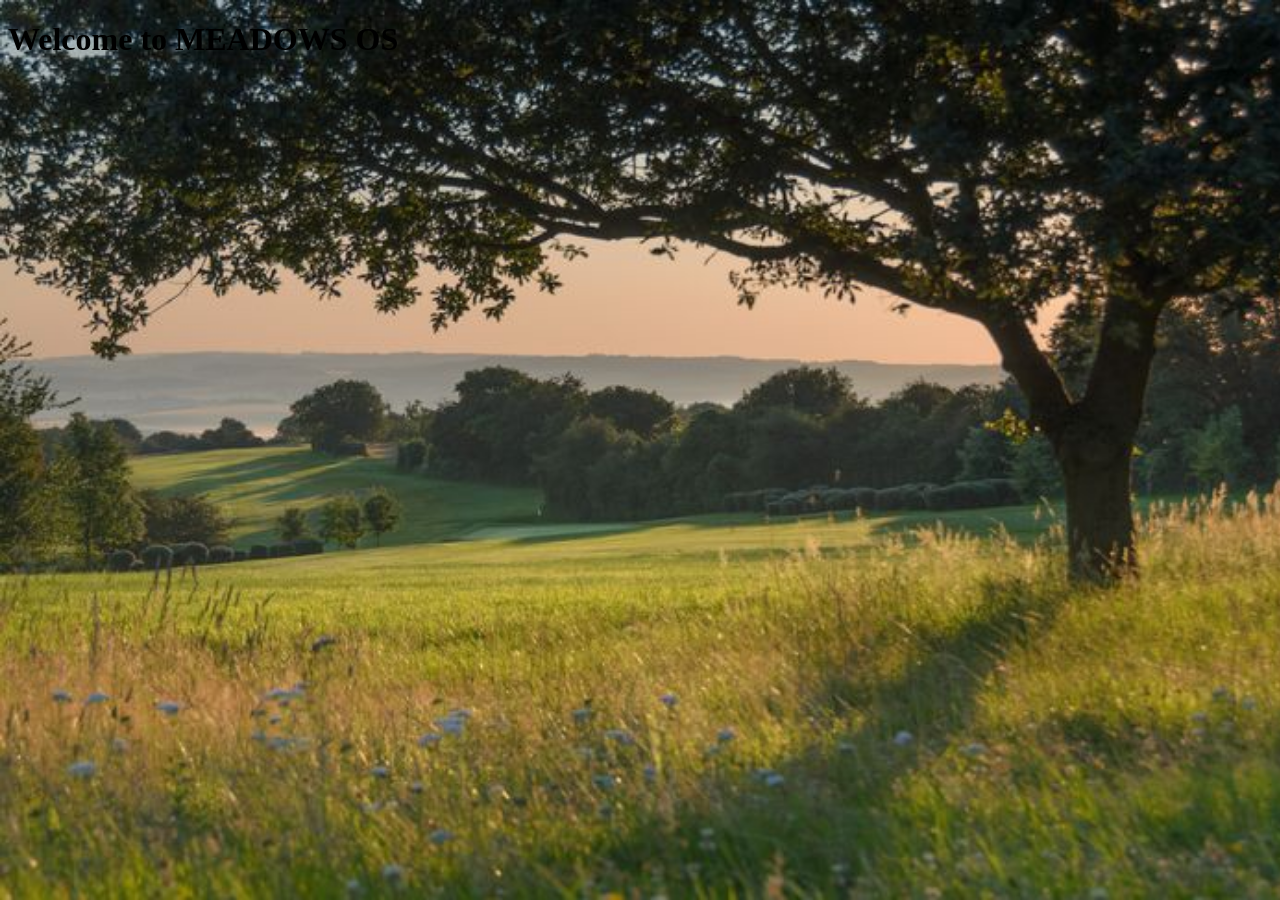
==== frontend/introduction.html @ 67baf1bc "first commit" ====
<!DOCTYPE html>
<html lang="en">    
<head>
    <meta charset="UTF-8">
    <meta http-equiv="X-UA-Compatible" content="IE=edge">
    <meta name="viewport" content="width=device-width, initial-scale=1.0">
    <link rel="stylesheet" href="style.css">
    <title>MEADOWS OS</title>
</head>
<body>
    <h1>Welcome to MEADOWS OS</h1>
</body>
</html>
---- frontend/style.css ----
body{
    background-image: url(backgrounds/two.jpeg);
    background-repeat: no-repeat;
    background-attachment: fixed;
    background-size: cover;
}

button{
    button-size: 20px;
}

.intro_button{

}
.box {

}
header {
nav {
   
}
main {}
footer {
 
}
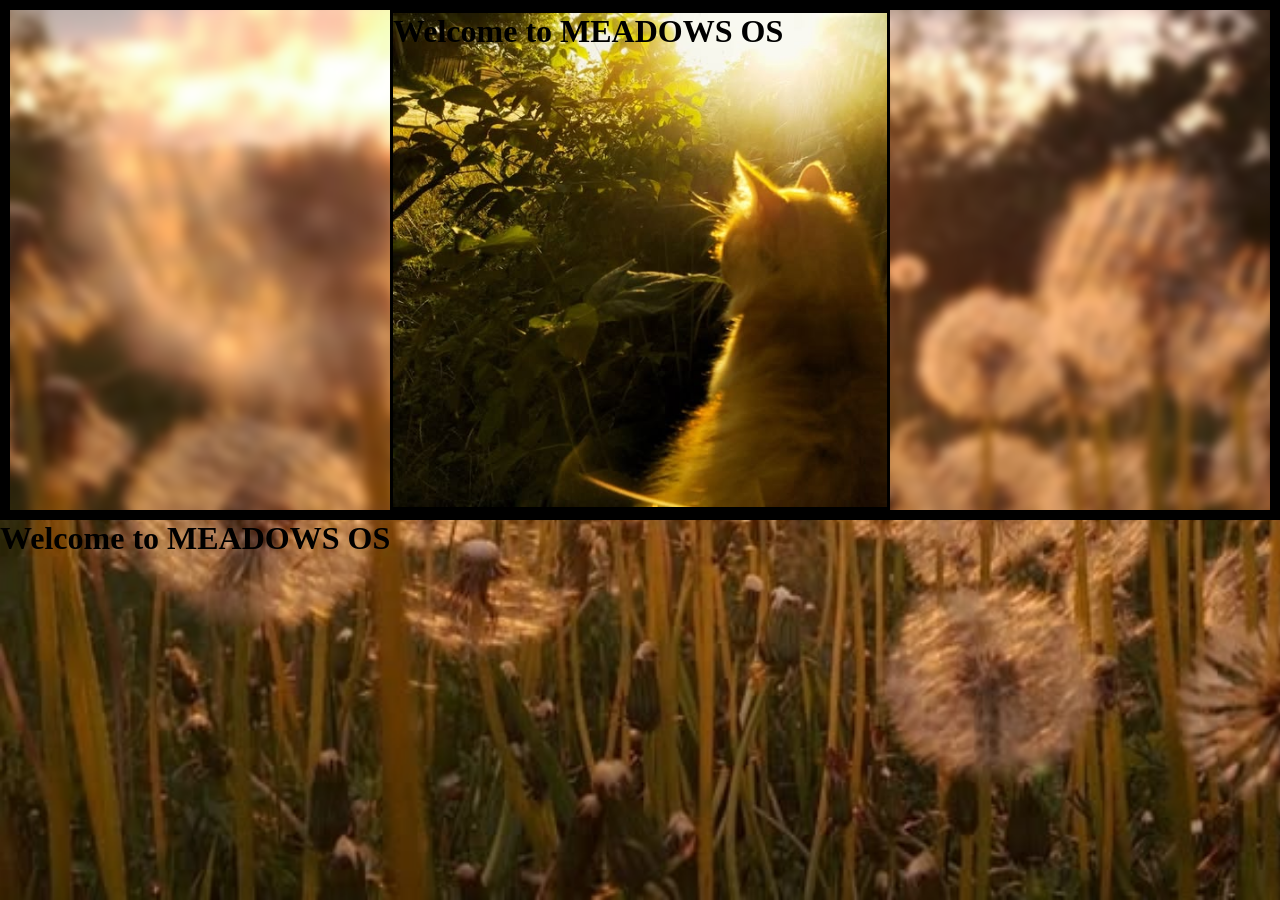
==== commit 68ea9d90: "second commit" ====
--- a/frontend/introduction.html
+++ b/frontend/introduction.html
@@ -8,6 +8,11 @@
     <title>MEADOWS OS</title>
 </head>
 <body>
+    <div class="container">
+        <div class="introduction">
+            <h1>Welcome to MEADOWS OS</h1>
+        </div>  
+    </div>
     <h1>Welcome to MEADOWS OS</h1>
 </body>
 </html>
--- a/frontend/style.css
+++ b/frontend/style.css
@@ -1,25 +1,66 @@
+*{
+    margin: 0;
+    padding: 0;
+    box-sizing: border-box;
+}
+
+
 body{
-    background-image: url(backgrounds/two.jpeg);
+    background-image: url(backgrounds/three.jpeg);
     background-repeat: no-repeat;
     background-attachment: fixed;
     background-size: cover;
+    
 }
 
-button{
-    button-size: 20px;
+
+button {
+    background:center;
+    background-repeat: no-repeat;
+    background-size: cover; 
+    border: none;
+    border-radius: 50%;
+    width: 60px;
+    height: 60px;
+    position:unset;
+    padding: 1px;
 }
 
-.intro_button{
+.container{
+    position: center;
+    width : 100%;
+    height : 100%;
+    background:transparent;
+    backdrop-filter: blur(5px);
+    max-width: 100%;
+    max-height: 100%;
+    display: flex;
+    justify-content: center;
+    align-items: center;
+    position: center;
+    border: 10px solid black;
 
 }
-.box {
 
+.introduction{
+    border: 3px solid black;
+    background-color:bisque;
+    background-image: url(backgrounds/Weekend.jpeg);
+    background-size: cover;
+    width: 500px;
+    height: 500px;
 }
-header {
-nav {
-   
-}
-main {}
-footer {
- 
+
+.taskbar{
+    background: transparent;
+    backdrop-filter: blur(8px);
+    position: fixed;
+    bottom: 0;
+    left: 0;
+    width: 100%;
+    height: 50px;
+    display: flex;
+    justify-content: center;
+    align-items: center;
+    padding: 0px;
 }
